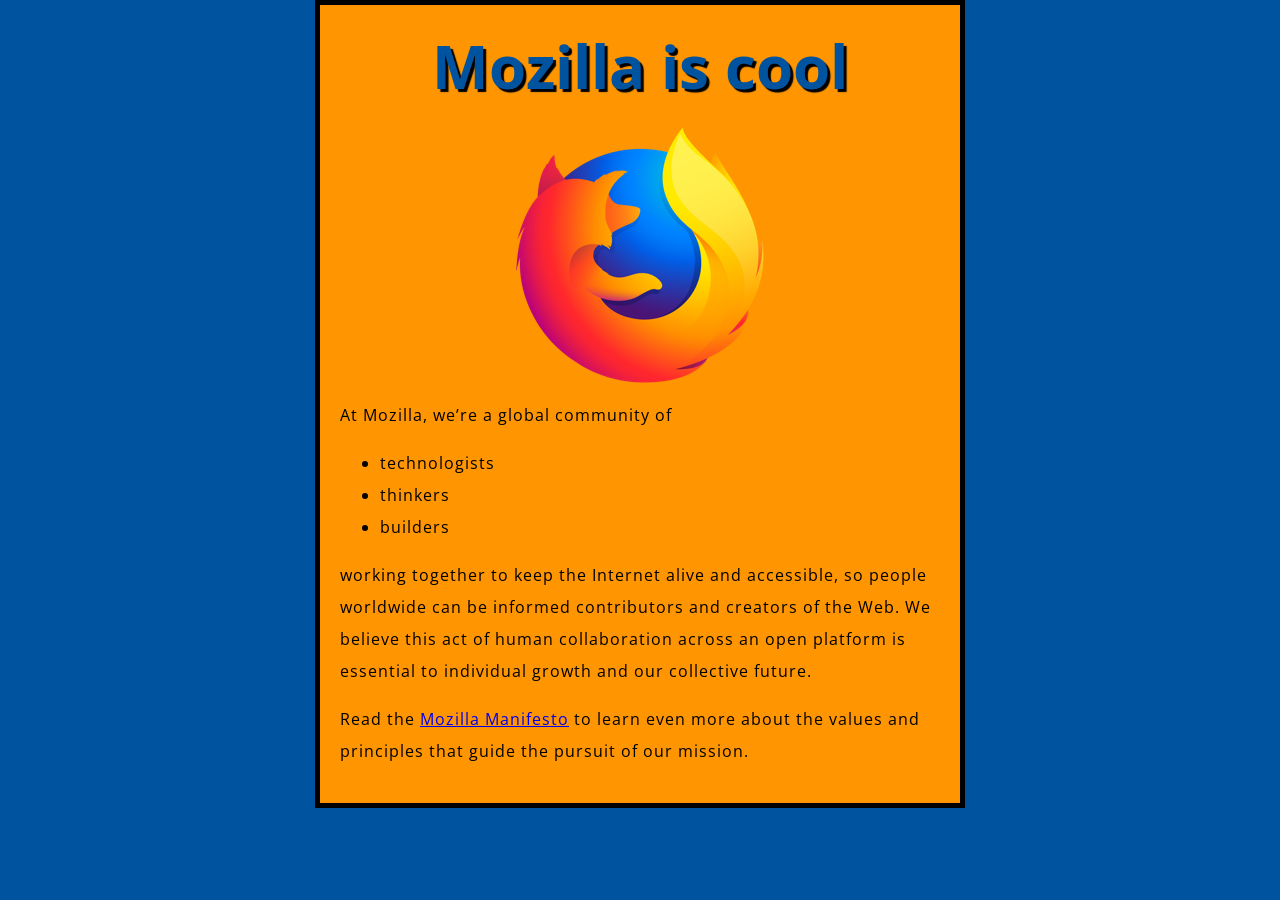
==== practice/beginner-html-site-styled-gh-pages/index.html @ a49cd468 "additional practice" ====
<!DOCTYPE html>
<html lang="en">
  <head>
    <meta charset="utf-8">
    <title>My test page</title>
    <link href="http://fonts.googleapis.com/css?family=Open+Sans" rel="stylesheet" type="text/css">
    <link href="styles/style.css" rel="stylesheet" type="text/css">
  </head>
  <body>
    <h1>Mozilla is cool</h1>
    <img src="images/firefox-icon.png" alt="The Firefox logo: a flaming fox surrounding the Earth.">

    <p>At Mozilla, we’re a global community of</p>

    <ul> <!-- changed to list in the tutorial -->
      <li>technologists</li>
      <li>thinkers</li>
      <li>builders</li>
    </ul>

    <p>working together to keep the Internet alive and accessible, so people worldwide can be informed contributors and creators of the Web. We believe this act of human collaboration across an open platform is essential to individual growth and our collective future.</p>

    <p>Read the <a href="https://www.mozilla.org/en-US/about/manifesto/">Mozilla Manifesto</a> to learn even more about the values and principles that guide the pursuit of our mission.</p>
  </body>
</html>
---- practice/beginner-html-site-styled-gh-pages/styles/style.css ----
html {
  font-size: 10px;
  font-family: 'Open Sans', sans-serif;
}


h1 {
  font-size: 60px;
  text-align: center;
}

p, li {
  font-size: 16px;
  line-height: 2;
  letter-spacing: 1px;
}


html {
  background-color: #00539F;
}

body {
  width: 600px;
  margin: 0 auto;
  background-color: #FF9500;
  padding: 0 20px 20px 20px;
  border: 5px solid black;
}

h1 {
  margin: 0;
  padding: 20px 0;
  color: #00539F;
  text-shadow: 3px 3px 1px black;
}

img {
  display: block;
  margin: 0 auto;
}
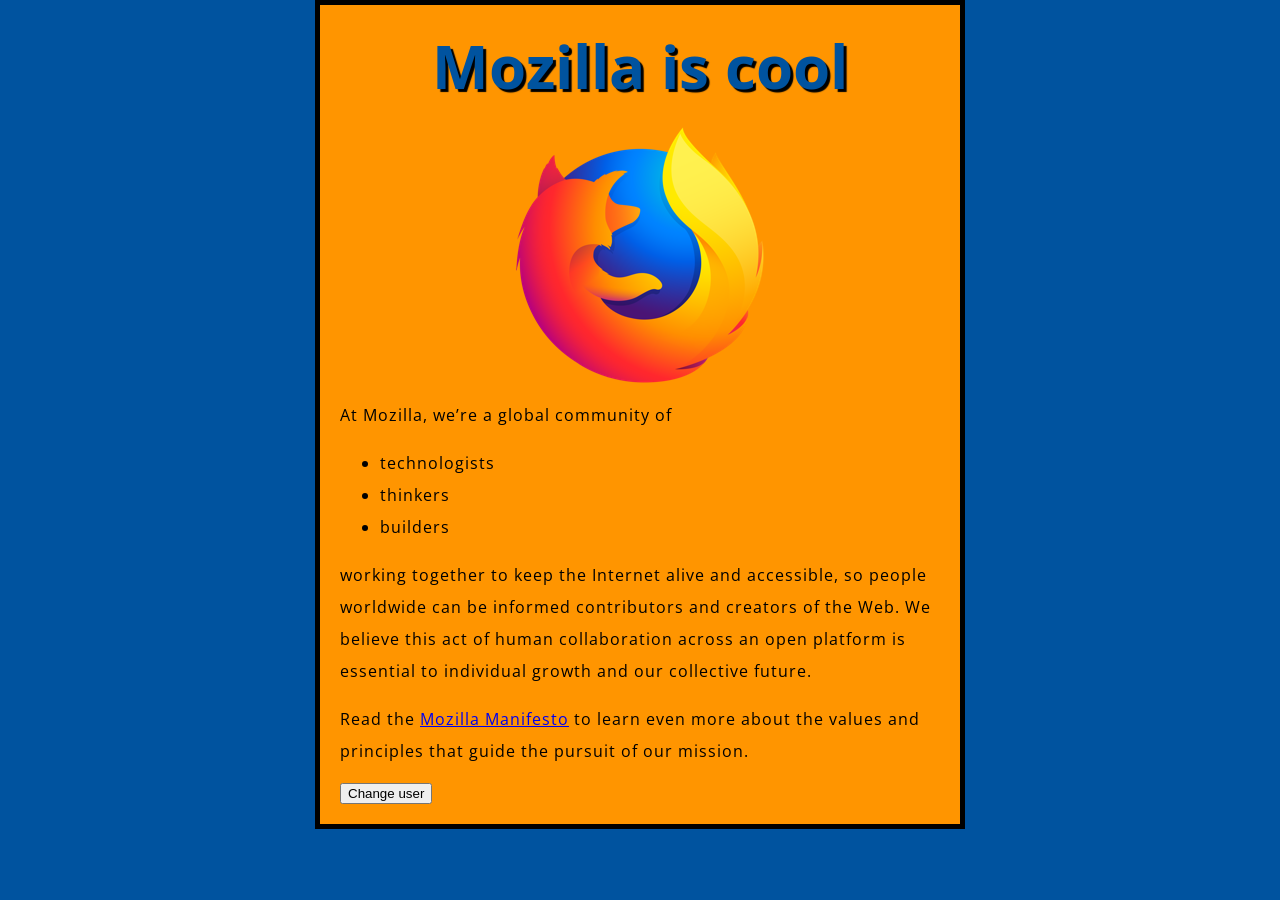
==== commit ea8912fd: "task and debugging" ====
--- a/practice/beginner-html-site-styled-gh-pages/index.html
+++ b/practice/beginner-html-site-styled-gh-pages/index.html
@@ -3,7 +3,7 @@
   <head>
     <meta charset="utf-8">
     <title>My test page</title>
-    <link href="http://fonts.googleapis.com/css?family=Open+Sans" rel="stylesheet" type="text/css">
+    <link href="https://fonts.googleapis.com/css?family=Open+Sans" rel="stylesheet" type="text/css">
     <link href="styles/style.css" rel="stylesheet" type="text/css">
   </head>
   <body>
@@ -21,5 +21,7 @@
     <p>working together to keep the Internet alive and accessible, so people worldwide can be informed contributors and creators of the Web. We believe this act of human collaboration across an open platform is essential to individual growth and our collective future.</p>
 
     <p>Read the <a href="https://www.mozilla.org/en-US/about/manifesto/">Mozilla Manifesto</a> to learn even more about the values and principles that guide the pursuit of our mission.</p>
+  <button>Change user</button>
+  <script src="scripts/main.js"></script>
   </body>
-</html>
+</html>
